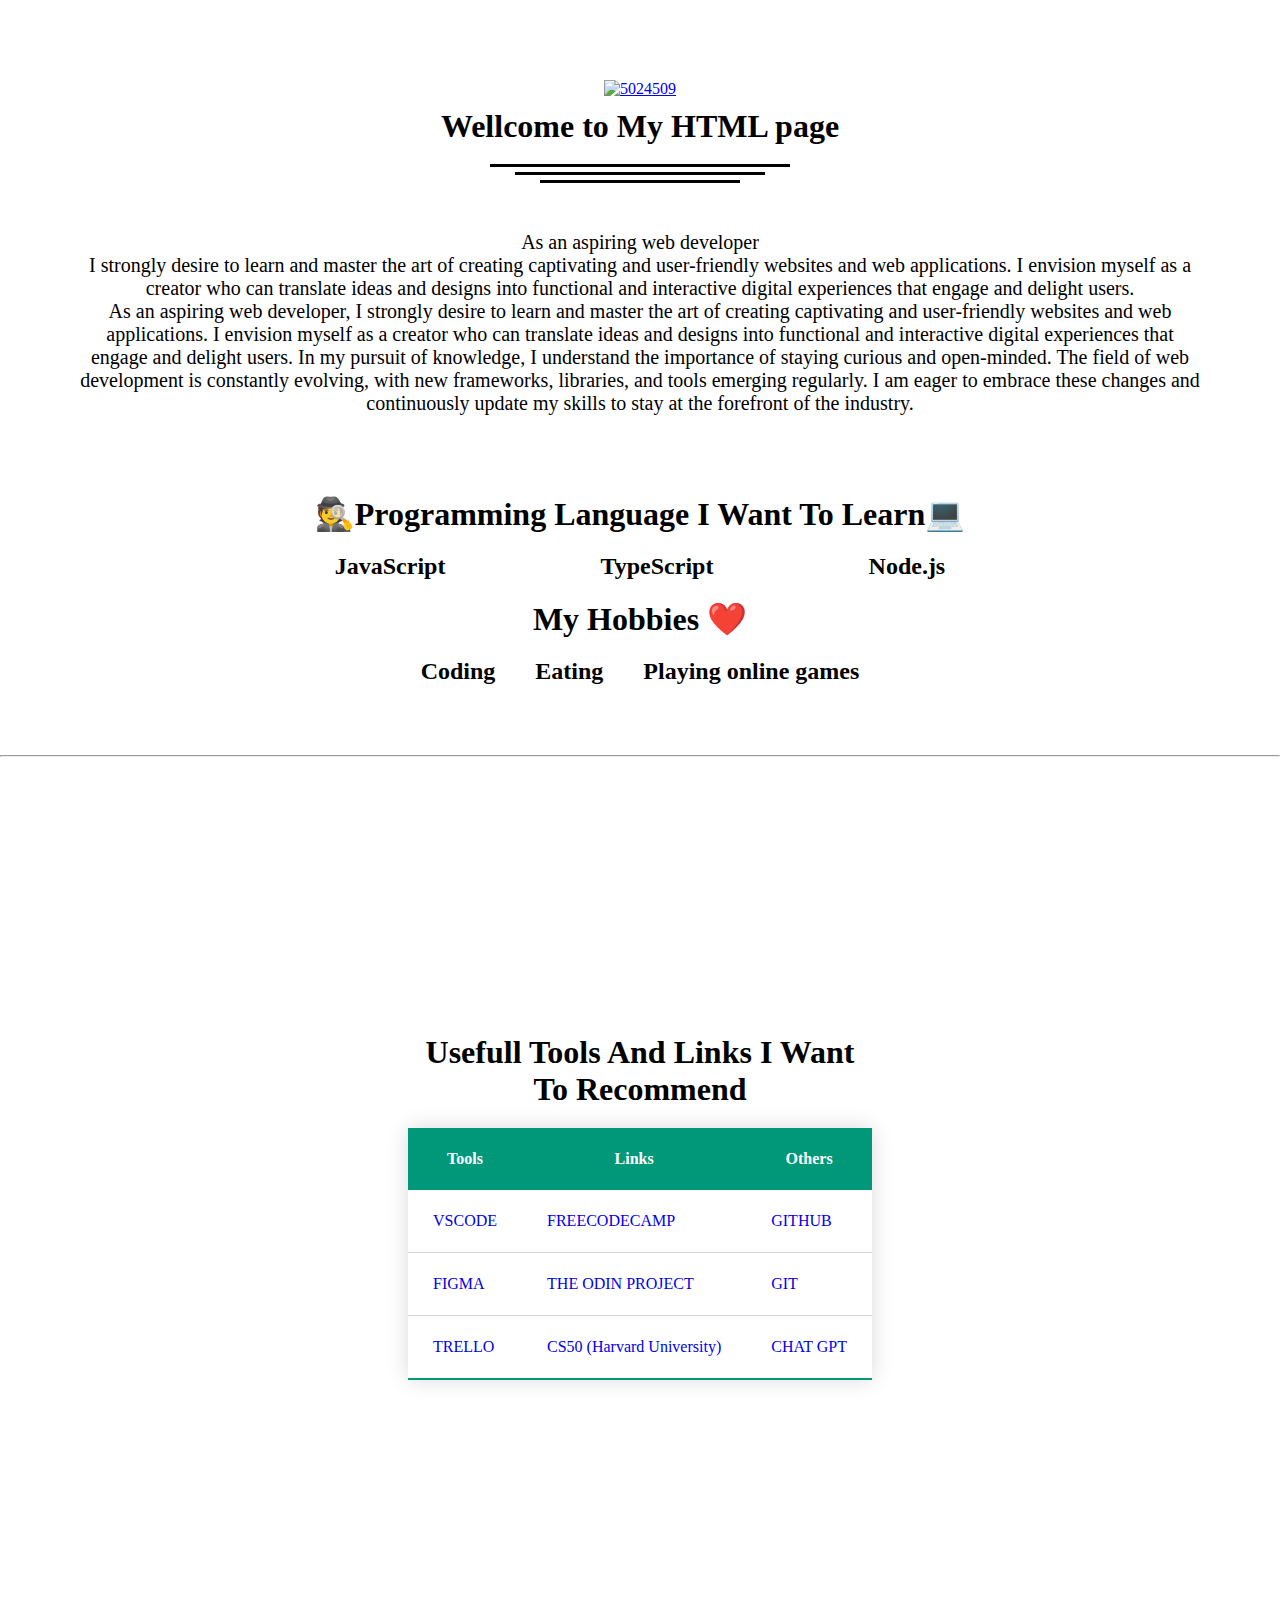
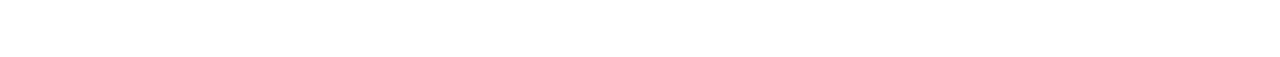
==== index.html @ 7107b076 "Task 1" ====
<!DOCTYPE html>
<html lang="en">
  <head>
    <meta charset="UTF-8" />
    <meta name="viewport" content="width=device-width, initial-scale=1.0" />
    <meta name="author" content="Alfred M. Porcales" />
    <meta
      name="text-Description"
      content="this page contains All the things I am learning how to create as I learn HTML." />
    <link rel="icon" href="https://i.ibb.co/F4smDCM/5024509.png" />
    <title>My First HTML Page</title>
  </head>
  <body>
    <div class="content-Container">
      <a href="https://imgbb.com/"
        ><img
          src="https://i.ibb.co/F4smDCM/5024509.png"
          alt="5024509"
          height="200px"
      /></a>

      <h1>Wellcome to My HTML page</h1>
      <hr width="300" size="5" color="000000" />
      <hr width="250" size="5" color="000000" />
      <hr width="200" size="5" color="000000" />

      <div class="text-Description">
        <p>
          As an aspiring web developer <br />
          I strongly desire to learn and master the art of creating captivating
          and user-friendly websites and web applications. I envision myself as
          a creator who can translate ideas and designs into functional and
          interactive digital experiences that engage and delight users.
        </p>
        <p>
          As an aspiring web developer, I strongly desire to learn and master
          the art of creating captivating and user-friendly websites and web
          applications. I envision myself as a creator who can translate ideas
          and designs into functional and interactive digital experiences that
          engage and delight users. In my pursuit of knowledge, I understand the
          importance of staying curious and open-minded. The field of web
          development is constantly evolving, with new frameworks, libraries,
          and tools emerging regularly. I am eager to embrace these changes and
          continuously update my skills to stay at the forefront of the
          industry.
        </p>
      </div>
    </div>

    <div class="about-list">
      <div class="about-language">
        <h2>🕵Programming Language I Want To Learn💻</h2>
        <ol>
          <li>JavaScript</li>
          <li>TypeScript</li>
          <li>Node.js</li>
        </ol>
      </div>
      <div class="about-hobbies">
        <h2>My Hobbies ❤️</h2>
        <ul>
          <li>Coding</li>
          <li>Eating</li>
          <li>Playing online games</li>
        </ul>
      </div>
    </div>
    <hr />
    <div class="table">
      <table class="table-content">
        <caption>
          Usefull Tools And Links I Want To Recommend
        </caption>
        <thead>
          <tr>
            <th scope="col">Tools</th>
            <th scope="col">Links</th>
            <th scope="col">Others</th>
          </tr>
        </thead>
        <tbody>
          <tr>
            <td>
              <a href="https://code.visualstudio.com/" target="_blank"
                >VSCODE</a
              >
            </td>
            <td>
              <a href="https://www.freecodecamp.org/" target="_blank"
                >FREECODECAMP</a
              >
            </td>
            <td><a href="https://github.com/" target="_blank">GITHUB</a></td>
          </tr>
          <tr>
            <td>
              <a href="https://www.figma.com/" target="_blank">FIGMA</a>
            </td>
            <td>
              <a href="https://www.theodinproject.com/" target="_blank"
                >THE ODIN PROJECT</a
              >
            </td>
            <td><a href="https://git-scm.com/" target="_blank">GIT</a></td>
          </tr>
          <tr>
            <td><a href="https://trello.com/" target="_blank">TRELLO</a></td>
            <td>
              <a
                href="https://pll.harvard.edu/course/cs50-introduction-computer-science"
                target="_blank"
                >CS50 (Harvard University)</a
              >
            </td>
            <td>
              <a href="https://chat.openai.com/" target="_blank">CHAT GPT</a>
            </td>
          </tr>
        </tbody>
      </table>
    </div>

    <style>
      * {
        padding: 0;
        margin: 0;
        box-sizing: border-box;
      }

      .content-Container {
        display: flex;
        align-items: center;
        flex-direction: column;
        margin: 5rem;
      }
      .content-Container h1 {
        margin: 10px 0px 14px 0px;
        font-size: clamp(1rem, 2.5vw, 3rem);
      }
      .content-Container hr {
        margin-top: 5px;
      }

      .content-Container .text-Description {
        margin-top: 3rem;
        text-align: center;
        font-size: 20px;
      }
      .about-list {
        display: flex;
        flex-direction: column;
        margin: 50px;
        align-items: center;
      }
      .about-list .about-language h2 {
        text-align: center;
        font-size: clamp(1rem, 2.5vw, 2rem);
      }

      .about-list .about-language ol {
        display: flex;
        justify-content: space-between;
        margin: 20px;
        list-style-type: none;
        font-size: clamp(1rem, 2.5vw, 1.5rem);
        font-weight: 600;
      }

      .about-list .about-hobbies ul {
        display: flex;
        list-style-type: none;
        font-size: clamp(1rem, 2.5vw, 1.5rem);
        font-weight: 600;
      }
      .about-list .about-hobbies h2 {
        text-align: center;
        font-size: clamp(1rem, 2.5vw, 2rem);
      }
      .about-list .about-hobbies ul li {
        margin: 20px;
      }
      .table {
        height: 100vh;
        width: 100%;
        display: flex;
        align-items: center;
        justify-content: center;
      }
      .table caption {
        margin-bottom: 20px;
        font-size: clamp(1rem, 2.5vw, 3rem);
        font-weight: bold;
      }
      .table .table-content {
        border-collapse: collapse;
        margin: 25px 0;
        font-size: 1rem;
        min-width: 400px;
        overflow: hidden;
        box-shadow: 0 0 20px rgb(0, 0, 0, 0.15);
      }
      .table .table-content a {
        text-decoration: none;
      }
      .table .table-content thead tr {
        background: #009879;
        color: #ffff;
        text-align: center;
        font-weight: bold;
      }
      .table .table-content th,
      .table .table-content td {
        padding: 22px 25px;
      }

      .table-content tbody tr {
        border-bottom: 1px solid #dad6d6;
      }
      .table-content tbody tr:last-of-type {
        border-bottom: 2px solid #009879;
      }
    </style>
  </body>
</html>
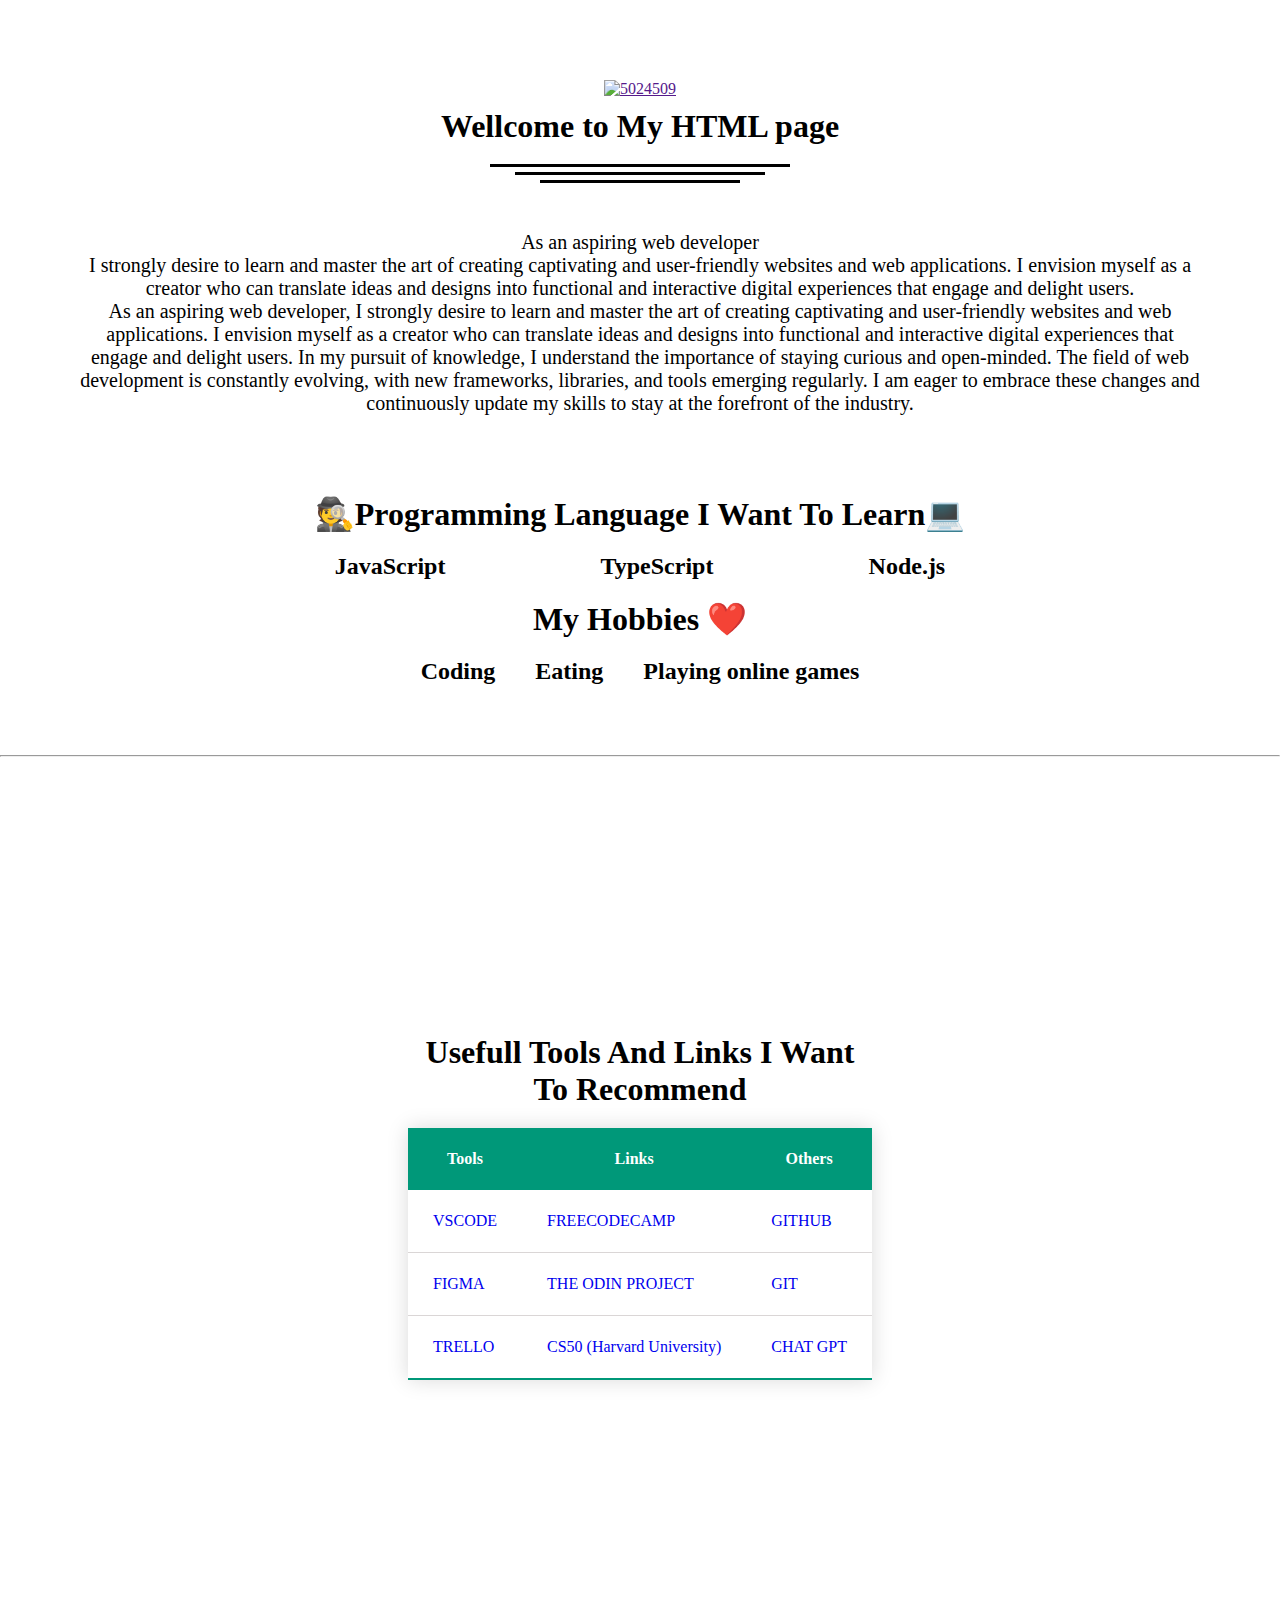
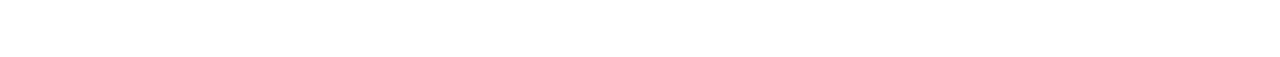
==== commit 67edb871: "task 1" ====
--- a/index.html
+++ b/index.html
@@ -12,7 +12,7 @@
   </head>
   <body>
     <div class="content-Container">
-      <a href="https://imgbb.com/"
+      <a href=""
         ><img
           src="https://i.ibb.co/F4smDCM/5024509.png"
           alt="5024509"
